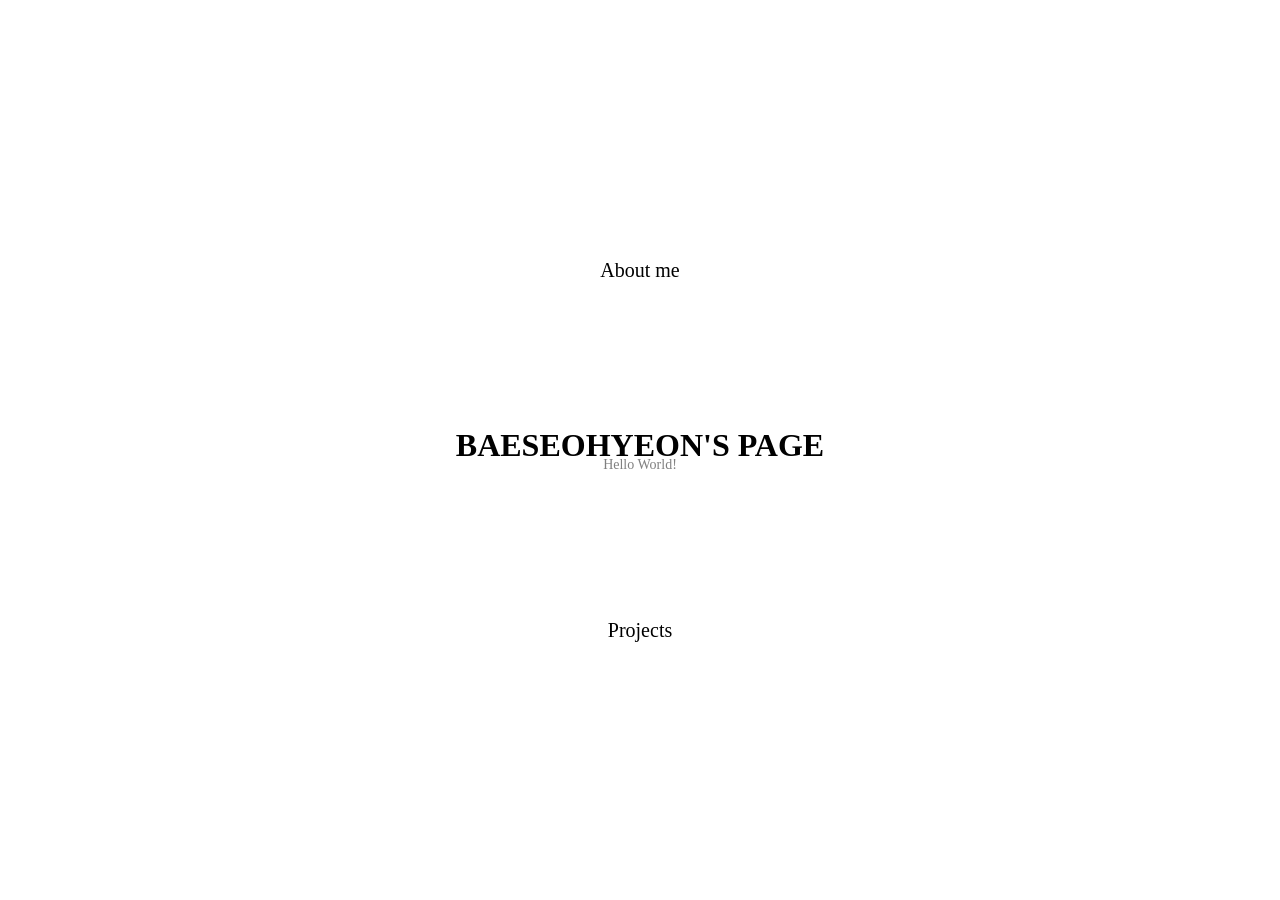
==== index.html @ 981c925b "Migrate" ====
<!DOCTYPE html>
<!-- Defines the document as HTML5 -->

<html lang="en">
    <head>
        <script src="script.js" defer></script>
        <link rel="stylesheet" href="style.css">
<!-- Connects the CSS file to the HTML page -->
        <meta charset="UTF-8">
        <title>BAESEOHYEON'S PAGE</title>
        <!-- Sets the browser tab title-->
    </head>

    <body>
        <div class="center-content">
        <!-- Groups the heading and paragraph together.-->

            <h1>BAESEOHYEON'S PAGE</h1>
            <!-- Displays the main heading on the webpage-->
         
            <p>Hello World!</p>
            <!-- Small paragraph below the heading-->

        </div>

        <button id="aboutButton">About me</button>
        <!-- Creates the About Me button. -->

        <!-- Opens the Projects page. -->
         <button id="projectsButton">Projects</button>
    </body>
</html>
---- style.css ----
body {
    /* Removes the default page margin. */
    margin: 0;

    /* Makes the body fill the browser window. */
    min-height: 100vh;

    /* Enables Flexbox layout. */
    display: flex;

    /* Centers content horizontally. */
    justify-content: center;
}

body{
    margin: 0;
    min-height: 100vh;
    display: flex;

    flex-direction: column;

    justify-content: center;
    align-items: center;
}

.center-content {
    display: flex;
    flex-direction: column;

    align-items: center;

    gap: 0;
}

h1 {
    margin: 0;
}

p {
    margin: 3px 0 0;
}

h1 {
    /* Adjust the space below the heading. */
    margin-bottom: 0;
}

p {
    /* Reduces the space above the paragraph. */
    margin-top: -7px;

    /* Sets the paragraph font size. */
    font-size: 14px;

    /* Changes the text color to gray. */
    color: grey;
}

#aboutButton {
    /* Positions the button relative to the browser window. */
    position: fixed;

    /* Places the button at the A position. */
    top: 30vh;
    left: 50vw;

    /* Centers the button around its position. */
    transform: translate(-50%, -50%);

    margin: 0;

    /*Sets the button size. */
    width: 100px;
    height: 100px;

    /* Makes the button cirnular. */
    border-radius: 50%;

    /* Sets the button appearance. */
    background-color: transparent;
    border: none;


    /* Changes the cursor when hovering. */
    cursor: pointer;

    font-family: inherit;

    font-size: 20px;
}

#projectsButton {

    position: fixed;

    top: 70vh;
    left:50vw;

    transform: translate(-50%, -50%);

    width: 100px;
    height: 100px;

    border-radius: 50%;

    border: none;
    background-color: transparent;

    font-family: inherit;
    font-size: 20px;
    color: black;

    cursor: pointer;
}
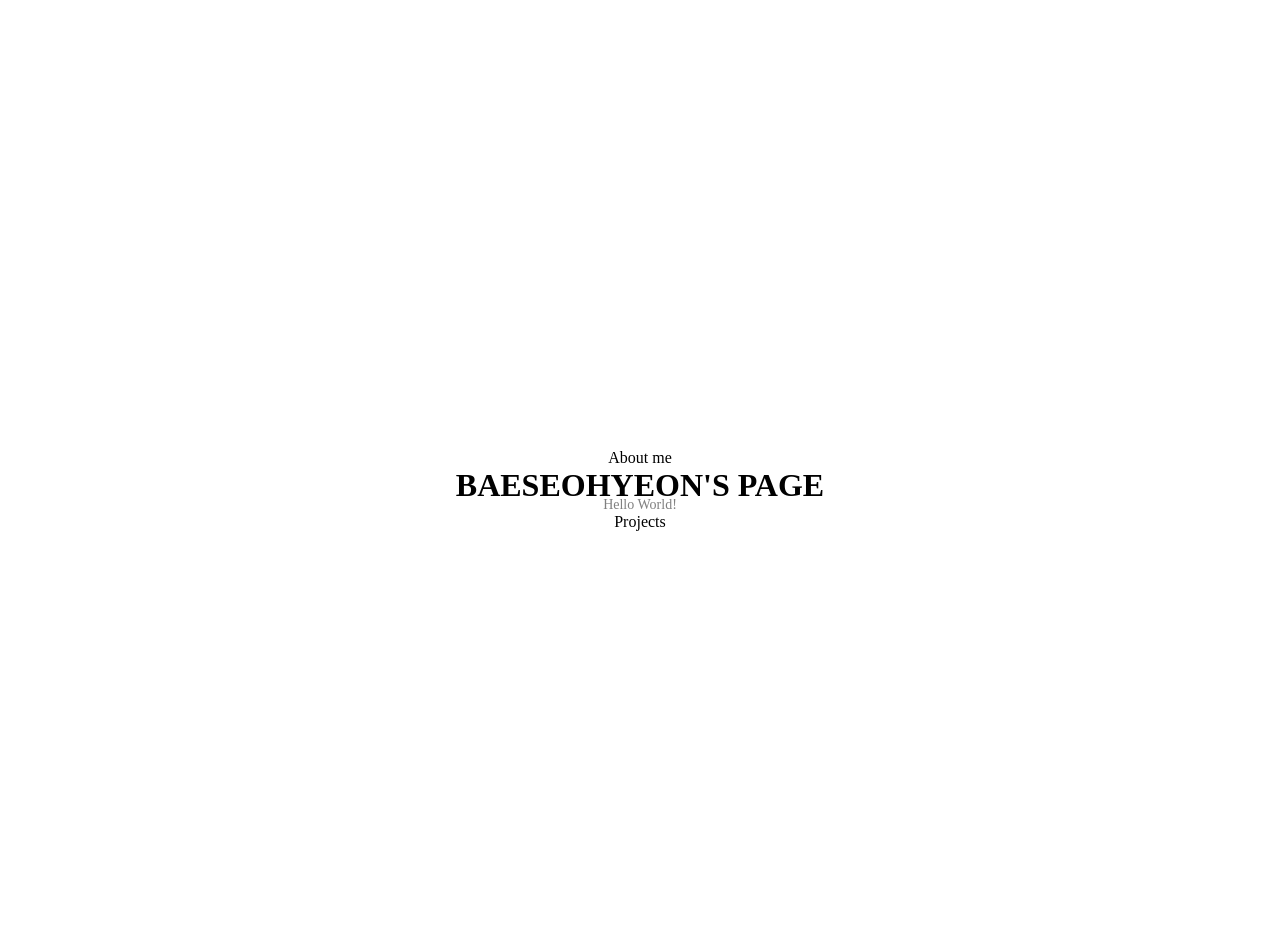
==== commit d1ea77ee: "Fix" ====
--- a/index.html
+++ b/index.html
@@ -1,32 +1,42 @@
 <!DOCTYPE html>
-<!-- Defines the document as HTML5 -->
 
 <html lang="en">
-    <head>
-        <script src="script.js" defer></script>
-        <link rel="stylesheet" href="style.css">
-<!-- Connects the CSS file to the HTML page -->
-        <meta charset="UTF-8">
-        <title>BAESEOHYEON'S PAGE</title>
-        <!-- Sets the browser tab title-->
-    </head>
 
-    <body>
-        <div class="center-content">
-        <!-- Groups the heading and paragraph together.-->
+<head>
+    <meta charset="UTF-8" />
+    <meta name="color-scheme" content="dark light" />
+    <meta name="viewport" content="width=device-width, initial-scale=1.0" />
 
-            <h1>BAESEOHYEON'S PAGE</h1>
-            <!-- Displays the main heading on the webpage-->
-         
-            <p>Hello World!</p>
-            <!-- Small paragraph below the heading-->
+    <title>BAESEOHYEON'S PAGE</title>
 
-        </div>
+    <script src="script.js" defer></script>
+    <link rel="stylesheet" href="style.css">
 
-        <button id="aboutButton">About me</button>
-        <!-- Creates the About Me button. -->
+    <style>
+        body {
+            margin: 0;
 
-        <!-- Opens the Projects page. -->
-         <button id="projectsButton">Projects</button>
-    </body>
+            text-align: center;
+
+            padding-top: 40px;
+        }
+
+        a {
+            color: inherit;
+
+            text-decoration: none;
+        }
+    </style>
+</head>
+
+<body>
+    <a href="/about">About me</a>
+
+    <h1>BAESEOHYEON'S PAGE</h1>
+
+    <p>Hello World!</p>
+
+    <a href="/projects">Projects</a>
+</body>
+
 </html>
--- a/style.css
+++ b/style.css
@@ -56,59 +56,3 @@
     color: grey;
 }
 
-#aboutButton {
-    /* Positions the button relative to the browser window. */
-    position: fixed;
-
-    /* Places the button at the A position. */
-    top: 30vh;
-    left: 50vw;
-
-    /* Centers the button around its position. */
-    transform: translate(-50%, -50%);
-
-    margin: 0;
-
-    /*Sets the button size. */
-    width: 100px;
-    height: 100px;
-
-    /* Makes the button cirnular. */
-    border-radius: 50%;
-
-    /* Sets the button appearance. */
-    background-color: transparent;
-    border: none;
-
-
-    /* Changes the cursor when hovering. */
-    cursor: pointer;
-
-    font-family: inherit;
-
-    font-size: 20px;
-}
-
-#projectsButton {
-
-    position: fixed;
-
-    top: 70vh;
-    left:50vw;
-
-    transform: translate(-50%, -50%);
-
-    width: 100px;
-    height: 100px;
-
-    border-radius: 50%;
-
-    border: none;
-    background-color: transparent;
-
-    font-family: inherit;
-    font-size: 20px;
-    color: black;
-
-    cursor: pointer;
-}
